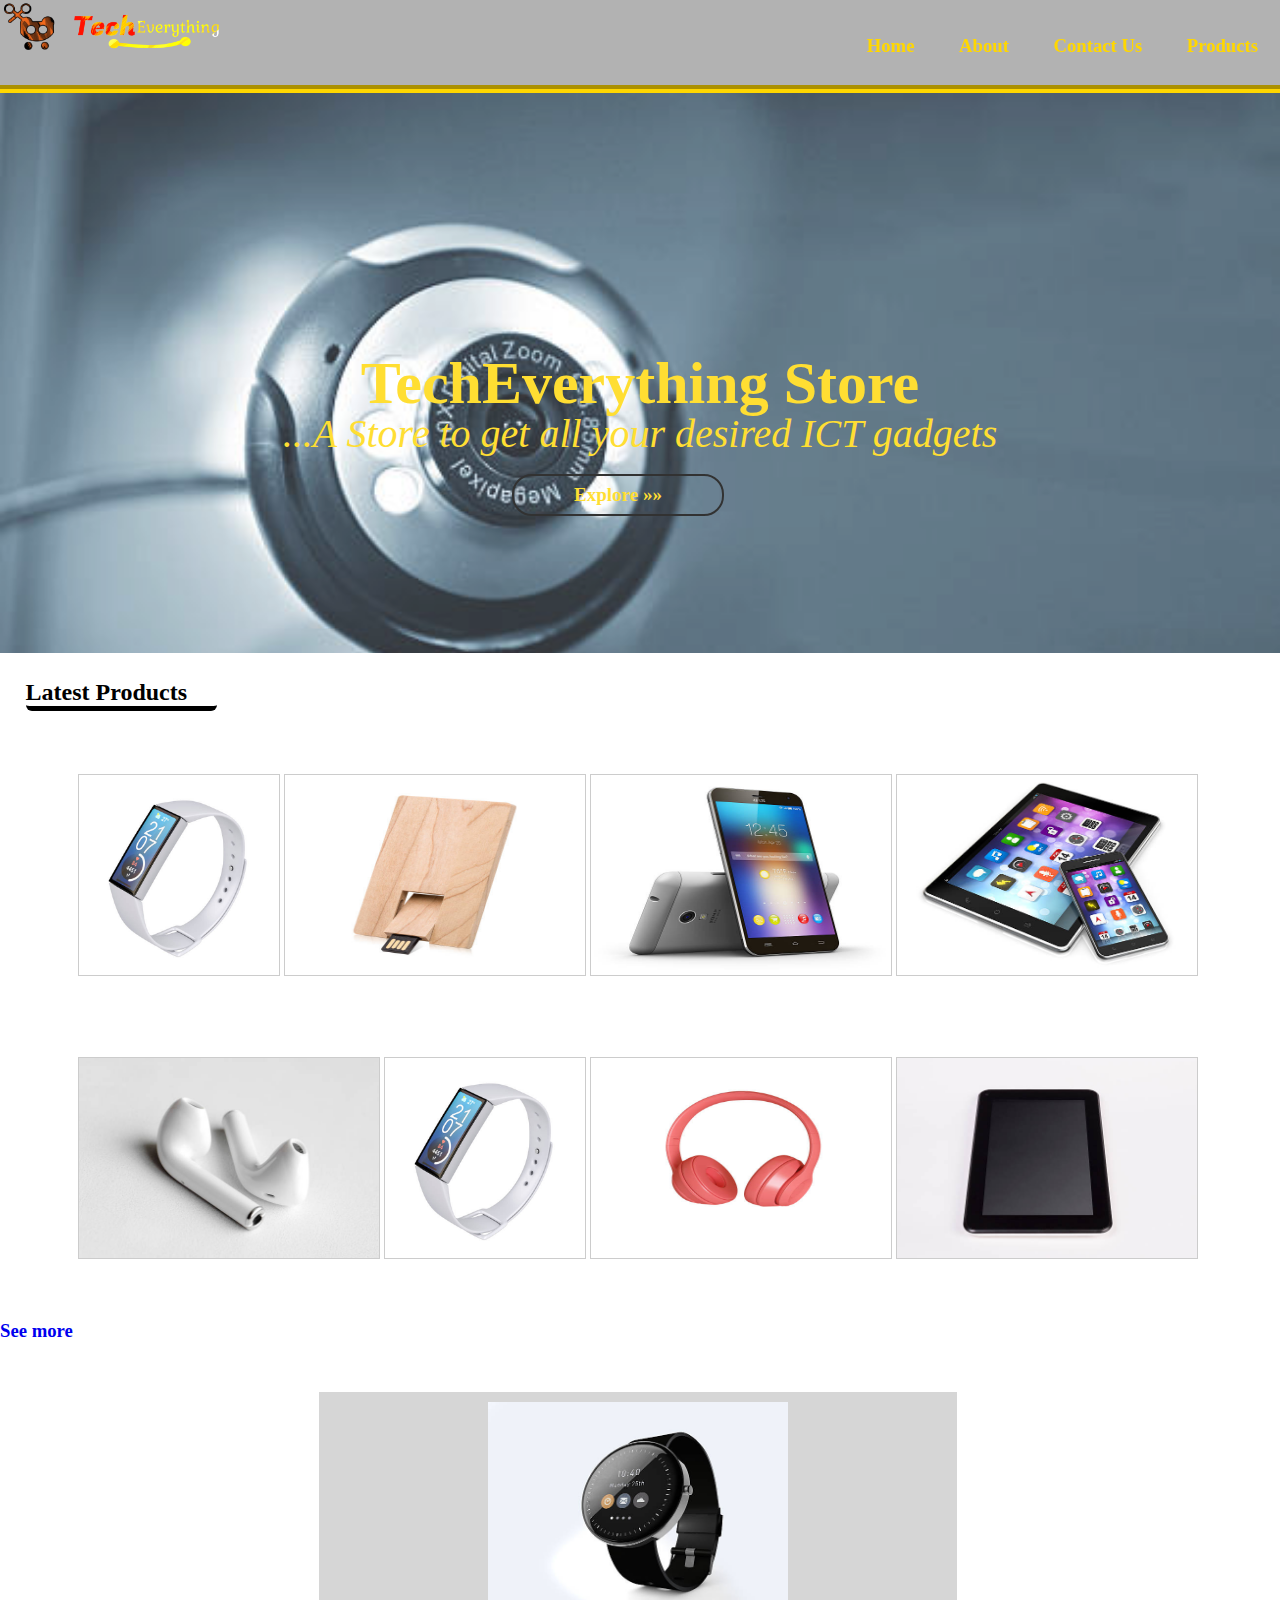
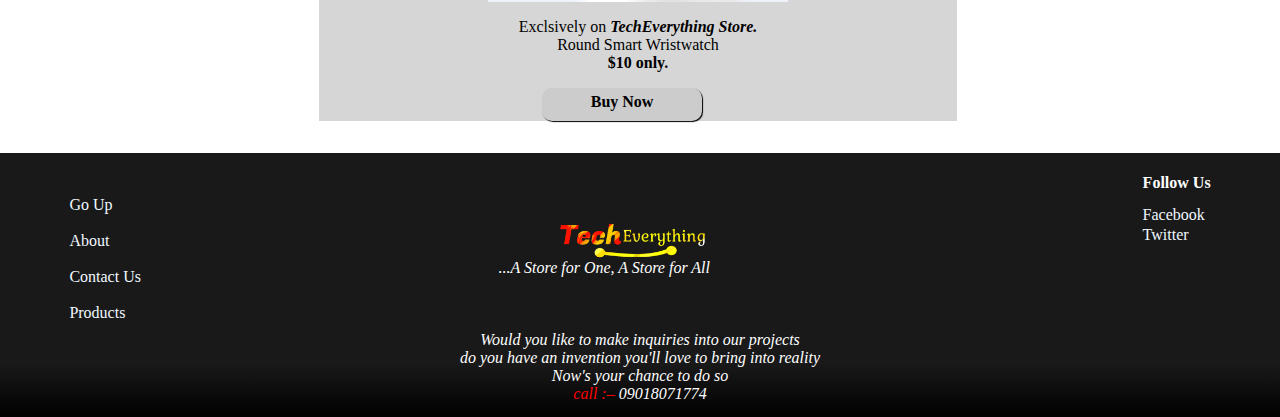
==== index.html @ 7491c0d3 "first commit" ====
<!--"http://www.w3.org/TR/html4/loose.dtd">-->
<html>

<head>

	<title>TechEverything Stores</title>
	<meta name="viewport" content="width=device-width, initial- scale=1">
	<!-- <link href="https://cdn.jsdelivr.net/npm/bootstrap@5.0.2/dist/css/bootstrap.min.css" rel="stylesheet" integrity="sha384-EVSTQN3/azprG1Anm3QDgpJLIm9Nao0Yz1ztcQTwFspd3yD65VohhpuuCOmLASjC" crossorigin="anonymous"> -->

	<script src="./js/script.js"></script>
	<link rel="stylesheet" href="./css/style.css" />
	<link rel="icon" type="image/png" href="./favicon.png">
	<style>
		/* #body {
			background-image: url(./images/page.gif); 
		} */

		header {
			background-image: url(./images/bg.gif);
		}

		#container {
			background-image: url(./images/Products/camera/private-cam.jpg);
			opacity: 0.8;
			background-repeat: no-repeat;
			background-size: cover;
			height: 560px;
			width: 100%;
			overflow-x: hidden;
		}

		#container p {
			line-height: 1px;
			margin-top: -2%;

		}

		.get-started {
			border: solid black 2px;
			border-radius: 20px;
			padding: 8px;
			color: gold;
			font-size: 19px;
			width: 15%;
			margin-left: 40%;
		}

		.get-started:hover {
			background-color: gold;
			transition: 1s;
			color: black;
		}
	</style>
</head>

<body>
	<div id="body">
		<!-- the headings -->
		<header>
			<div><img src="./favicon.png " height="50px" class="mobile">
				<img src="./logo2.png" height="40px">
			</div>
			<div id="menu" style="flex-grow:16">
				<a href="index.html">Home</a>
				<a href="about.html">About</a>
				<a href="contact.html">Contact Us</a>
				<a href="./products.html">Products</a>
				<!-- <a href="#" >Delivery</a>  -->
			</div>

		</header>






		<!-- this is the body part of the page -->


		<div id="container">
			<h1 align="center" style="color: gold; margin-top: 20%; font-size: 60px;"><b> TechEverything Store </b></h1>
			<center>
				<p style="color: gold; font-size: 40px;"><em>...A Store to get all your desired ICT gadgets</em></p>
			</center>

			<a href="./products.html">
				<center class="get-started"><b>Explore »»</b></center>
			</a>


		</div>


		<section>

			<div id="newest-prod">

				<div class="col-lg-12">
					<h2>Latest Products</h2>
				</div>
				<div class="images">
					<img class="img2" src="./images/Products/watches/white-bg-watch.jpg" style="border: 1px solid #ccc;"
						width="200px" height="200px" alt="aipod">

					<img class="img1" src="./images/Products/flash/boardlike.jpg"
						style="border: 1px solid #ccc;" width="300px" height="200px" alt="aipod">
					<img class="img3" src="./images/Products/phonessss.jpg" style="border: 1px solid #ccc;"
						width="300px" height="200px" alt="aipod">
					<img class="img4" src="./images/Products/ipad-n-andriod.jpg" style="border: 1px solid #ccc;"
						width="300px" height="200px" alt="aipod">
				</div>
				<div class="images">
					<img class="img5" src="./images/Products/earpod/white-color.jpg"
						style="border: 1px solid #ccc;" width="300px" height="200px" alt="aipod">
					<img class="img6" src="./images/Products/watches/white-bg-watch.jpg" style="border: 1px solid #ccc;"
						width="200px" height="200px" alt="aipod">
					<img class="img7" src="./images/Products/headphone/pink-color.jpg" style="border: 1px solid #ccc;"
						width="300px" height="200px" alt="aipod">
					<img class="img8" src="./images/Products/blak-ipad.jpg" style="border: 1px solid #ccc;"
						width="300px" height="200px" alt="aipod">
				</div>
						 <a class="see" href="./products.html" style="line-height: -10px;"><h3>See more</h3></a> 

						<div class="exclusive">
							<img src="./images/Products/watches/black-color.jpg" width="300px" height="200px" alt="watch">
							<p> Exclsively on <b><i>TechEverything Store.</i></b> <br>Round Smart Wristwatch <br><b>$10 only.</b></p>
							<a href="./contact.html"><p><b>Buy Now</b></p></a>
						</div>

				
			</div>
		</section>









		<!-- <nav style="flex-grow: 3; font-family: arial;"  class="mobile">
            <p align="center" style= "color: yellow;">Gallery<br>Equipment</p>
                <ul>
                	<li><a href="#" >Agriculture</a></li>
                	<li><a href="#" >Broadcasting</a></li>
                	<li><a href="#" >Film Making</a></li>
                	<li><a href="#" >Hire Purchase</a></li>
                	<li><a href="#" >Telecommunications</a></li>
                </ul>
            </nav>-->
		<!--<section style="flex-grow: 6;">
                <h2> <center>Products catalogue</center>
</h2>
<br>
<p align="center">Enjoy one of these services for premium, guaranteed experiencing in all the following areas</p>
<br>
                <a href="drone-tech.html"  class="it">
			<div  class="picture">
			<img src="./images/products/drone.jpg"height="200px">
			</div>
			<div>
			<center><h3>Drone Technologies</h3></center>
			<span><p> &nbsp;&nbsp;  we offer one of the best selling drone manufacturing technology when it comes to consultations on acquisitions of on-air drone technology</p></span>
			</div>
		</a>
	 
	 <a href="agric-tech.html"  class="it">
			<div  class="picture">
			<img src="./images/products/agritech.jpg"height="200px">
			</div>
			<div>
			<center><h3>Agricultural Technologies</h3></center>
			<span><p> &nbsp;&nbsp;  Technology for agricultural produce are one from our finest technology in invention today</p></span>
			</div>
		</a>
	 
	<a href="#"  class="it">
			<div  class="picture">
			<img src="./images/products/dakota.jpg"height="200px">
			</div>
			<div>
			<center><h3>Farm Technologies</h3></center>
			<span><p> &nbsp;&nbsp;  we offer one of the best selling drone manufacturing technology when it comes to consultations on acquisitions of on-air drone technology</p></span>
			</div>
		</a>
	 
	 <a href="#"  class="it">
			<div  class="picture">
			<img src="./images/products/drone.jpg"height="200px">
			</div>
			<div>
			<center><h3>Drone Technologies</h3></center>
			<span><p> &nbsp;&nbsp;  we offer one of the best selling drone manufacturing technology when it comes to consultations on acquisitions of on-air drone technology</p></span>
			</div>
		</a>
	 
	 <!--<a href="#"  class="items">
			<div  class="picture">
			<img src="./images/products/drone.jpg"height="200px">
			</div>
			<div>
			<center><h3>Drone Technologies</h3></center>
			<span><p> &nbsp;&nbsp;  we offer one of the best selling drone manufacturing technology when it comes to consultations on acquisitions of on-air drone technology</p></span>
			</div>
		</a>
	 
	 <a href="#"  class="items">
			<div  class="picture">
			<img src="./images/products/agritech.jpg"height="200px">
			</div>
			<div>
			<center><h3>Agricultural Technologies</h3></center>
			<span><p> &nbsp;&nbsp;  we offer one of the best selling drone manufacturing technology when it comes to consultations on acquisitions of on-air drone technology</p></span>
			</div>
		</a>
	 
	<a href="#"  class="items">
			<div  class="picture">
			<img src="./images/products/dakota.jpg"height="200px">
			</div>
			<div>
			<center><h3>Farm Technologies</h3></center>
			<span><p> &nbsp;&nbsp;  we offer one of the best selling drone manufacturing technology when it comes to consultations on acquisitions of on-air drone technology</p></span>
			</div>
		</a>
	 
	 <a href="#"  class="items">
			<div  class="picture">
			<img src="./images/products/drone.jpg"height="200px">
			</div>
			<div>
			<center><h3>Drone Technologies</h3></center>
			<span><p> &nbsp;&nbsp;  we offer one of the best selling drone manufacturing technology when it comes to consultations on acquisitions of on-air drone technology</p></span>
			</div>
		</a>
	 <a href="#"  class="items">
			<div  class="picture">
			<img src="./images/products/drone.jpg"height="200px">
			</div>
			<div>
			<center><h3>Drone Technologies</h3></center>
			<span><p> &nbsp;&nbsp;  we offer one of the best selling drone manufacturing technology when it comes to consultations on acquisitions of on-air drone technology</p></span>
			</div>
		</a>
	 
	 <a href="#"  class="items">
			<div  class="picture">
			<img src="./images/products/agritech.jpg"height="200px">
			</div>
			<div>
			<center><h3>Agricultural Technologies</h3></center>
			<span><p> &nbsp;&nbsp;  we offer one of the best selling drone manufacturing technology when it comes to consultations on acquisitions of on-air drone technology</p></span>
			</div>
		</a>
	 
	<a href="#"  class="items">
			<div  class="picture">
			<img src="./images/products/dakota.jpg"height="200px">
			</div>
			<div>
			<center><h3>Farm Technologies</h3></center>
			<span><p> &nbsp;&nbsp;  we offer one of the best selling drone manufacturing technology when it comes to consultations on acquisitions of on-air drone technology</p></span>
			</div>
		</a>
	 
	 <a href="#"  class="items">
			<div  class="picture">
			<img src="./images/products/drone.jpg"height="200px">
			</div>
			<div>
			<center><h3>Drone Technologies</h3></center>
			<span><p> &nbsp;&nbsp;  we offer one of the best selling drone manufacturing technology when it comes to consultations on acquisitions of on-air drone technology</p></span>
			</div>
		</a>--
	 
                
            </section>
		</article>-->
		<footer>
			
			<br>
                <div class="footer">
					<div class="follow">
						<h4>Follow Us</h4>
						<a href="#">Facebook</a><br>
						<a href="#">Twitter</a>
					</div>
					<div class="tech">
						<center><img src="./logo2.png" height="40px"></center> <center><p><em>...A Store for One, A Store for All</em></p></center>
					</div>
					<div class="foot">
				<a href="./about.html"><p>Go Up</p></a>
                <a href="./about.html"><p>About</p></a>
                <a href="./contact.html"><p>Contact Us</p></a>
                <a href="./products.html"><p>Products</p></a>
					</div>
                
                </div>
			<center>
				<p><i>Would you like to make inquiries into our projects </p>
				<p>do you have an invention you'll love to bring into reality </p>
				<p> Now's your chance to do so </p>
				<p>
					<font color="red">call :–</font> 09018071774
				</p>
			</center>
		</footer>
	</div>
</body>

</html>
---- css/style.css ----
*
{
	transition : 0.5s ease-in-out background, 0.35s ease color;
}

* a{
	text-decoration: none;
}

body
{
	color : black;
	width : 100%;
	margin : 0;
	padding : 0;
}

#body
{
	background-size : 1500px;
	background-repeat : repeat;
}

header
{
	background : rgba(0, 0, 0, 0.3);
	background-position : -10% 75%;
	background-size : cover;
	color : gold;
	padding-top : 15px;
	display : flex;
	flex-wrap : wrap;
	align-items : center;
	justify-content : space-around;
	padding : 2px;
	vertical-align : center;
	border-bottom : 8px groove gold;
	backdrop-filter : blur(100px);
}

header > div
{
	text-align : right;
	line-height : 75px;
	font-size : 14pt;
}

#menu
{
	align-self : flex-end;
}

#menu > a
{
	min-width : 120px;
	padding : 15px;
	margin : 5px;
	background : transparent;
	color: gold;
	box-shadow : none;
	border-radius : 6px;
	font-weight : bolder;
	text-decoration: none;
}

#menu a:hover
{
	color : white;
	background : rgba(0, 0, 0, 0.2);
	box-shadow : 0px 0px 10px white inset;
}

#web
{
	display : none;
}

article
{
	display : flex;
	min-height : 800px;
	max-height: 900px;
	justify-content : space-between;
}

article > *
{
	min-width : 130px;
	padding : 4px;
}

/* nav
{
	background : rgba(115, 87, 0, 0.85);
	color : white;
	padding: 3px;
}

nav > ul, li{
	display: block;
	list-style-type: none;
}

nav ul{
	margin-left: -45px;
}

nav a{
	display: block;
	text-decoration: none;
	background: transparent;
	color: white;
	padding: 6px;
	padding-top: 10px;
	padding-bottom: 10px;
	box-shadow: none;
}

nav a:hover{
	background: rgba(255, 170, 80, 0.3);
	color: gold;
	box-shadow: 0 0 5px gold inset;
	transition: 0.3s ease-in-out all;
}*/

section
{
	background : rgba(255, 255, 255, 0.9);
	overflow-y: auto;
	overflow-y: auto;
	padding-right: 4px;
}

/*nav, section
{
	padding-top : 20px;
} */

footer
{
	background : linear-gradient( rgba(0, 0, 0, 0.9 ) 60%, rgba(0,0,0,0.9), black);
	color : white !important;
	color : black;
	padding : 6px;
	min-height : 120px;
	line-height: 2px;
}


/*used to style the content blocks;

	all the pictorial categories are here

	I'll only create 2 links for you
one template for the drones the other for a contract form
*/
.items
{
	display : block;
	background : rgb(250, 250, 250);
	color : black;
	width : 240px;
	height : 400px;
	overflow : hidden;
	margin-left :10px;
	
	/* change this value by only max 4px for spaces between the catalogue */
	margin-top: 5px;
	margin-bottom: 6px;
	padding : 5px;
	justify-content : center;
	border-radius : 30px;
	border-bottom : 12px ridge darkgrey;
	float : left;
	box-shadow: none;
	text-shadow: none;
	transition : 0.8s ease-in-out all;
}

.items:hover
{
	width : 255px;
	box-shadow: 0px 0px 15px 6px rgba(0, 0, 0, 0.466);
	text-shadow: 0px 0px 6px rgba(255, 217, 0, 0.479);
}

.picture
{
	margin : -20px;
}

.items span
{
	display : block;
	background : white;
	padding : 5px;
	width : 96%;
	height : 180px;
	border-radius : 20px;
}

.items h3
{
	color : silver;
	font : 16pt serif;
	font-style : italic;
}

.items p
{
	color : darkgrey;
	font-family : sans-serif;
	font-size: 12pt;
}

/*latest products on home screen*/
.col-lg-12 h2{
	border-bottom: solid 5px black ;
	border-radius: 6px;
	width: 15%;
	margin: 2%;
}


.images{
	padding: 3%;
	text-align: center;
}

.exclusive{
	text-align: center;
	background-color: #cccc;
	width: 50%;
	margin: 20px;
	margin-top: 50px;
	margin-left: 25%;
	padding-top: 10px;
}
.exclusive p{
	font-family: Georgia, 'Times New Roman', Times, serif;
	
}

.exclusive a p{
	background-color: #ccc;
	box-shadow: 1px 1px 1px black;
	border-radius: 10px;
	width: 25%;
	color: black;
	align-content: center;
	margin-left: 35%;
	padding-bottom: 10px;
	margin-bottom: 5%;
	padding-top: 5px;
}


.images-1{
	padding: 3%;
	text-align: center;
}

div .foot{
display: block;
line-height: 20px;
margin-left: 5%;
}

div .foot a{
	color: aliceblue;
}
div .follow{
	float: right;
	margin-right: 5%;
}
div .follow a{
	color: aliceblue;
	line-height: 20px;
}

div.tech img{
	padding-top: 10px;
	margin-bottom: -20%;
	position: relative;
	bottom: -50px;
	right: -60px;
}
div.tech p{
	position: relative;
	bottom: -90px;
	right: -30px;
}
/* div.img{
	margin: 5px;
	 border: 1px solid #ccc; 
	float: left;
	width: 180px;
	padding-left: 1%;
}

div.img img{
	width: 100%;
	height: auto;
}
div.desc{
	padding: 15px;
	text-align: center;
} */








@media screen and (orientation: landscape){
	body{
		min-width : 1200px;
}
}

@media screen and (orientation: portrait) and (max-width: 600px){
.mobile{
	display: none;
}
	body{
	min-width: 600px;
	overflow-x: hidden;
	
}

#menu{
	align-self: center;

}

article{
	font-size: 80%;
}

footer{
	font-size: 70%;
}

.items{
	margin: 15px;
}
.images{
	display: flex;
	overflow-x: scroll;
	padding: 1%;
}
.images-1{
	display: flex;
	overflow-x: scroll;
	padding: 1%;

}

}
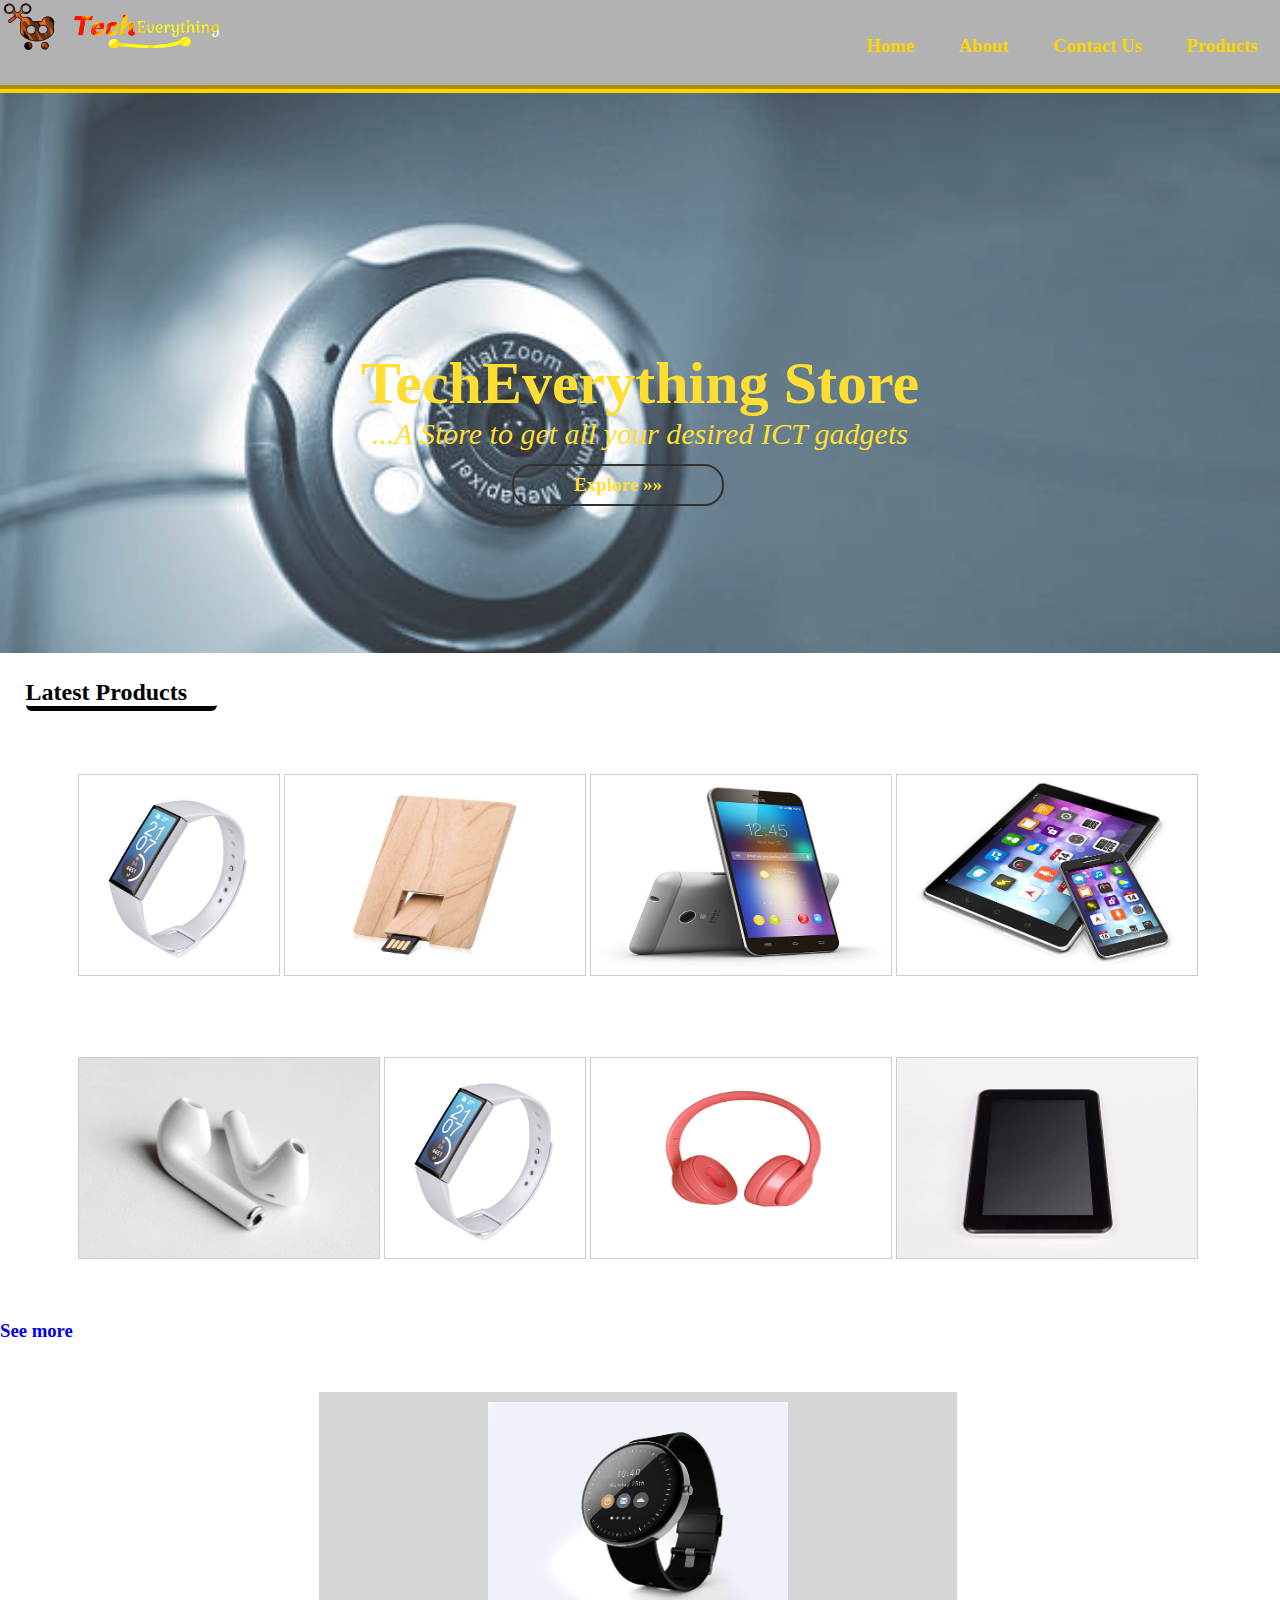
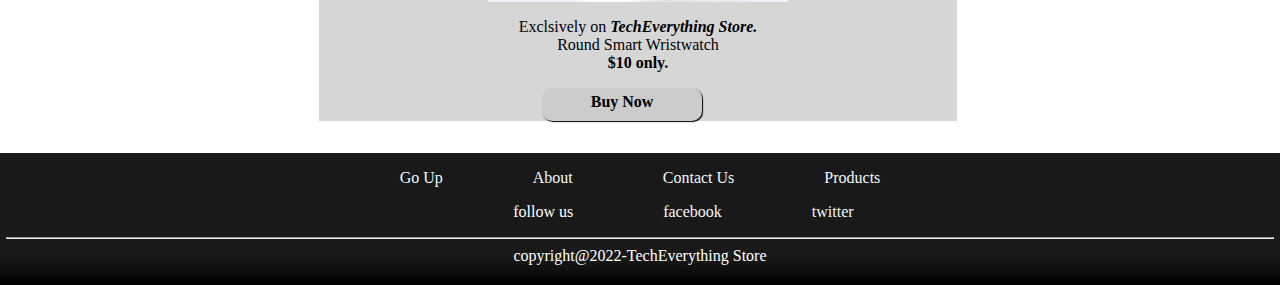
==== commit 4d94842c: "commit" ====
--- a/index.html
+++ b/index.html
@@ -81,7 +81,7 @@
 		<div id="container">
 			<h1 align="center" style="color: gold; margin-top: 20%; font-size: 60px;"><b> TechEverything Store </b></h1>
 			<center>
-				<p style="color: gold; font-size: 40px;"><em>...A Store to get all your desired ICT gadgets</em></p>
+				<p style="color: gold; font-size: 30px;"><em>...A Store to get all your desired ICT gadgets</em></p>
 			</center>
 
 			<a href="./products.html">
@@ -103,16 +103,16 @@
 					<img class="img2" src="./images/Products/watches/white-bg-watch.jpg" style="border: 1px solid #ccc;"
 						width="200px" height="200px" alt="aipod">
 
-					<img class="img1" src="./images/Products/flash/boardlike.jpg"
-						style="border: 1px solid #ccc;" width="300px" height="200px" alt="aipod">
+					<img class="img1" src="./images/Products/flash/boardlike.jpg" style="border: 1px solid #ccc;"
+						width="300px" height="200px" alt="aipod">
 					<img class="img3" src="./images/Products/phonessss.jpg" style="border: 1px solid #ccc;"
 						width="300px" height="200px" alt="aipod">
 					<img class="img4" src="./images/Products/ipad-n-andriod.jpg" style="border: 1px solid #ccc;"
 						width="300px" height="200px" alt="aipod">
 				</div>
 				<div class="images">
-					<img class="img5" src="./images/Products/earpod/white-color.jpg"
-						style="border: 1px solid #ccc;" width="300px" height="200px" alt="aipod">
+					<img class="img5" src="./images/Products/earpod/white-color.jpg" style="border: 1px solid #ccc;"
+						width="300px" height="200px" alt="aipod">
 					<img class="img6" src="./images/Products/watches/white-bg-watch.jpg" style="border: 1px solid #ccc;"
 						width="200px" height="200px" alt="aipod">
 					<img class="img7" src="./images/Products/headphone/pink-color.jpg" style="border: 1px solid #ccc;"
@@ -120,15 +120,20 @@
 					<img class="img8" src="./images/Products/blak-ipad.jpg" style="border: 1px solid #ccc;"
 						width="300px" height="200px" alt="aipod">
 				</div>
-						 <a class="see" href="./products.html" style="line-height: -10px;"><h3>See more</h3></a> 
-
-						<div class="exclusive">
-							<img src="./images/Products/watches/black-color.jpg" width="300px" height="200px" alt="watch">
-							<p> Exclsively on <b><i>TechEverything Store.</i></b> <br>Round Smart Wristwatch <br><b>$10 only.</b></p>
-							<a href="./contact.html"><p><b>Buy Now</b></p></a>
-						</div>
-
-				
+				<a class="see" href="./products.html" style="line-height: -10px;">
+					<h3>See more</h3>
+				</a>
+
+				<div class="exclusive">
+					<img src="./images/Products/watches/black-color.jpg" width="300px" height="200px" alt="watch">
+					<p> Exclsively on <b><i>TechEverything Store.</i></b> <br>Round Smart Wristwatch <br><b>$10
+							only.</b></p>
+					<a href="./contact.html">
+						<p><b>Buy Now</b></p>
+					</a>
+				</div>
+
+
 			</div>
 		</section>
 
@@ -279,33 +284,55 @@
             </section>
 		</article>-->
 		<footer>
-			
+
 			<br>
-                <div class="footer">
-					<div class="follow">
-						<h4>Follow Us</h4>
-						<a href="#">Facebook</a><br>
-						<a href="#">Twitter</a>
+			<div class="footer">
+
+				<!-- <div class="tech">
+						<center><img src="./logo2.png" height="40px"></center> <center><p><em>...A Store for One, A Store for All</em></p></center>
+					</div> -->
+				<center>
+					<div class="foot">
+						<a href="./index.html">
+							<p>Go Up</p>
+						</a>
+						<a href="./about.html">
+							<p>About</p>
+						</a>
+						<a href="./contact.html">
+							<p>Contact Us</p>
+						</a>
+						<a href="./products.html">
+							<p>Products</p>
+						</a>
 					</div>
-					<div class="tech">
-						<center><img src="./logo2.png" height="40px"></center> <center><p><em>...A Store for One, A Store for All</em></p></center>
-					</div>
-					<div class="foot">
-				<a href="./about.html"><p>Go Up</p></a>
-                <a href="./about.html"><p>About</p></a>
-                <a href="./contact.html"><p>Contact Us</p></a>
-                <a href="./products.html"><p>Products</p></a>
-					</div>
-                
-                </div>
+				</center>
+
+				<center class="fff">
+					<p>follow us </p><a href="https://web.facebook.com/marketplace/?ref=app_tab" class="f">
+						<p>facebook</p>
+					</a> <a href="https://twitter.com/home" class="t">
+						<p>twitter</p>
+					</a>
+				</center>
+			</div>
+			<!-- <div class="follow">
+					<h4>Follow Us</h4>
+					<a href="#">F</a><br>
+					<a href="#"></a>
+				</div> -->
+			<hr>
 			<center>
+				<p>copyright@2022-TechEverything Store</p>
+			</center>
+			<!-- <center>
 				<p><i>Would you like to make inquiries into our projects </p>
 				<p>do you have an invention you'll love to bring into reality </p>
 				<p> Now's your chance to do so </p>
 				<p>
 					<font color="red">call :–</font> 09018071774
 				</p>
-			</center>
+			</center> -->
 		</footer>
 	</div>
 </body>
--- a/css/style.css
+++ b/css/style.css
@@ -261,21 +261,41 @@
 }
 
 div .foot{
-display: block;
-line-height: 20px;
-margin-left: 5%;
+display: inline-flex;
+gap: 90px;
+
+}
+div .foot:hover{
+	background-color: #ccc;
+	padding: 10px;
 }
 
 div .foot a{
 	color: aliceblue;
 }
-div .follow{
-	float: right;
-	margin-right: 5%;
-}
-div .follow a{
-	color: aliceblue;
-	line-height: 20px;
+div .foot a:hover{
+	color: black;
+}
+.fff{
+	
+	display: inline-flex;
+	gap: 90px;
+	margin-left: 40%;
+}
+.fff a{
+	color: whitesmoke;
+}
+.fff .f:hover{
+background-color: blue;
+padding: 0px 5px;
+color: whitesmoke;
+border-radius: 5px;
+}
+.fff .t:hover{
+	background-color: rgb(37, 180, 236);
+padding: 0px 5px;
+color: whitesmoke;
+border-radius: 5px;
 }
 
 div.tech img{
